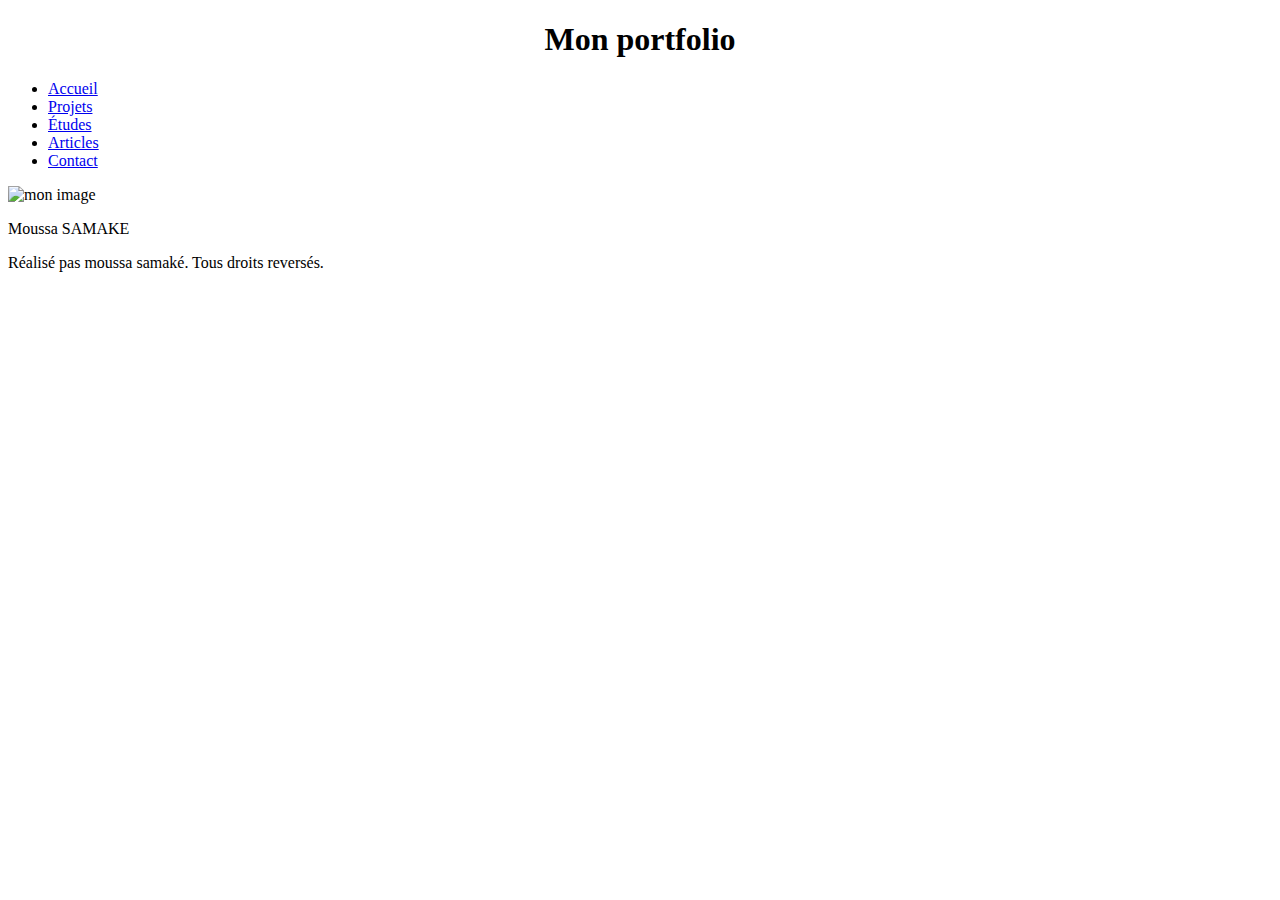
==== integration/index.html @ ff6f66a4 "ajout des différents fichiers" ====
<!doctype html>
<html>
  <head>
    <meta charset="utf-8" />

    <title>Mon portfolio</title>
    <link
      href="https://fonts.googleapis.com/css?family=Open+Sans+Condensed:300|Sonsie+One"
      rel="stylesheet"
      type="text/css" />
    <link rel="stylesheet" href="style.css" />
  </head>
  <body>
    <header>
      <h1 style="text-align: center;">Mon portfolio</h1>
    </header>
   
      <nav>
        <ul>
          <li><a href="index.html">Accueil</a></li>
          <li><a href="projets.html">Projets</a></li>
          <li><a href="etudes.html">Études</a></li>
          <li><a href="articles.html">Articles</a></li>
          <li><a href="contact.html">Contact</a></li>
        </ul>
      </nav>
        <div>
            <img src="" alt="mon image">
            <p>Moussa SAMAKE</p>
        </div>
        <footer>
          <p>Réalisé pas moussa samaké. Tous droits reversés.</p>
        </footer>
  </body>
</html>
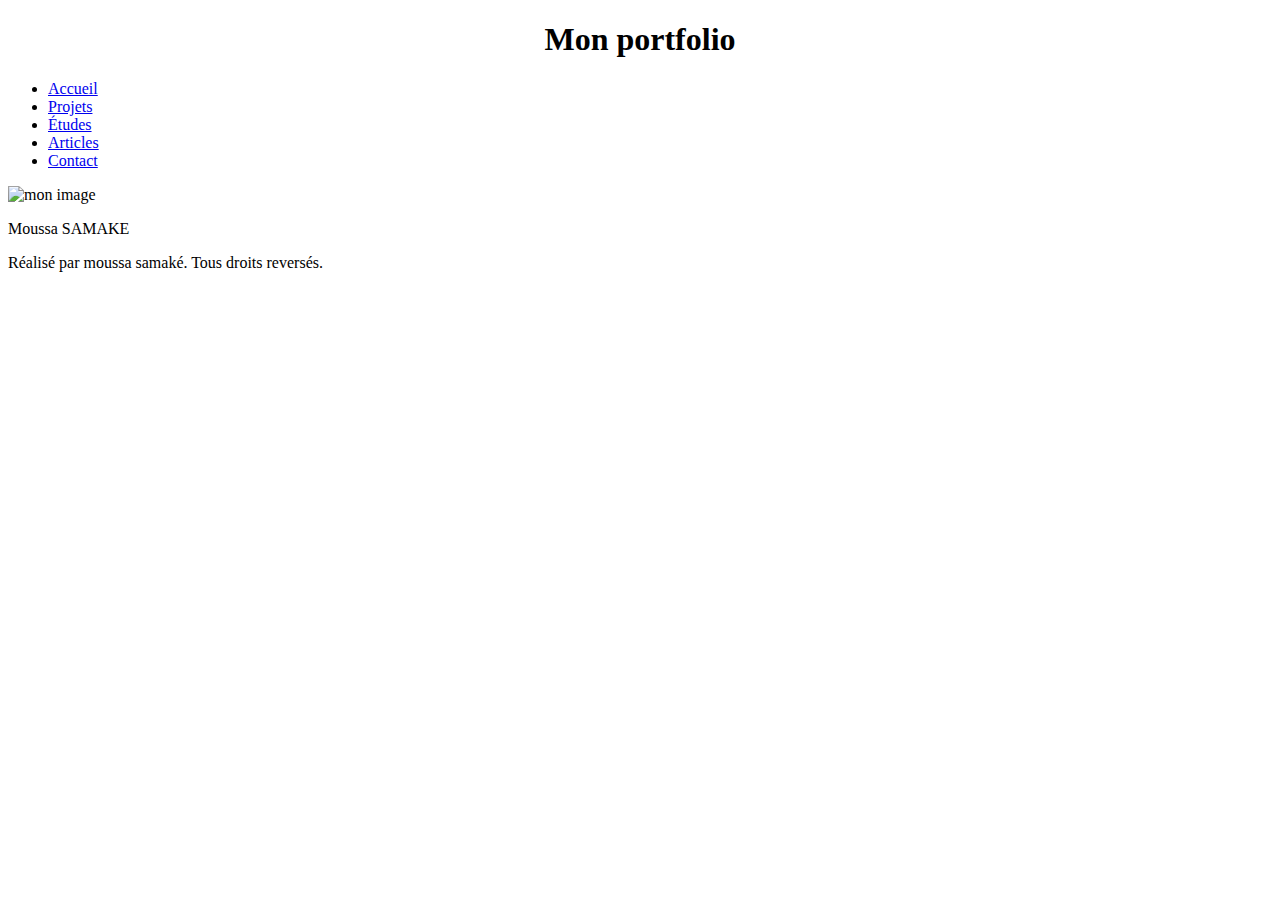
==== commit dbb277d9: "mise à jour des différents fichiers" ====
--- a/integration/index.html
+++ b/integration/index.html
@@ -25,11 +25,11 @@
         </ul>
       </nav>
         <div>
-            <img src="" alt="mon image">
+            <img src="" alt="mon image" title="l'image est en rapport avec le contenu de la page">
             <p>Moussa SAMAKE</p>
         </div>
         <footer>
-          <p>Réalisé pas moussa samaké. Tous droits reversés.</p>
+          <p>Réalisé par moussa samaké. Tous droits reversés.</p>
         </footer>
   </body>
 </html>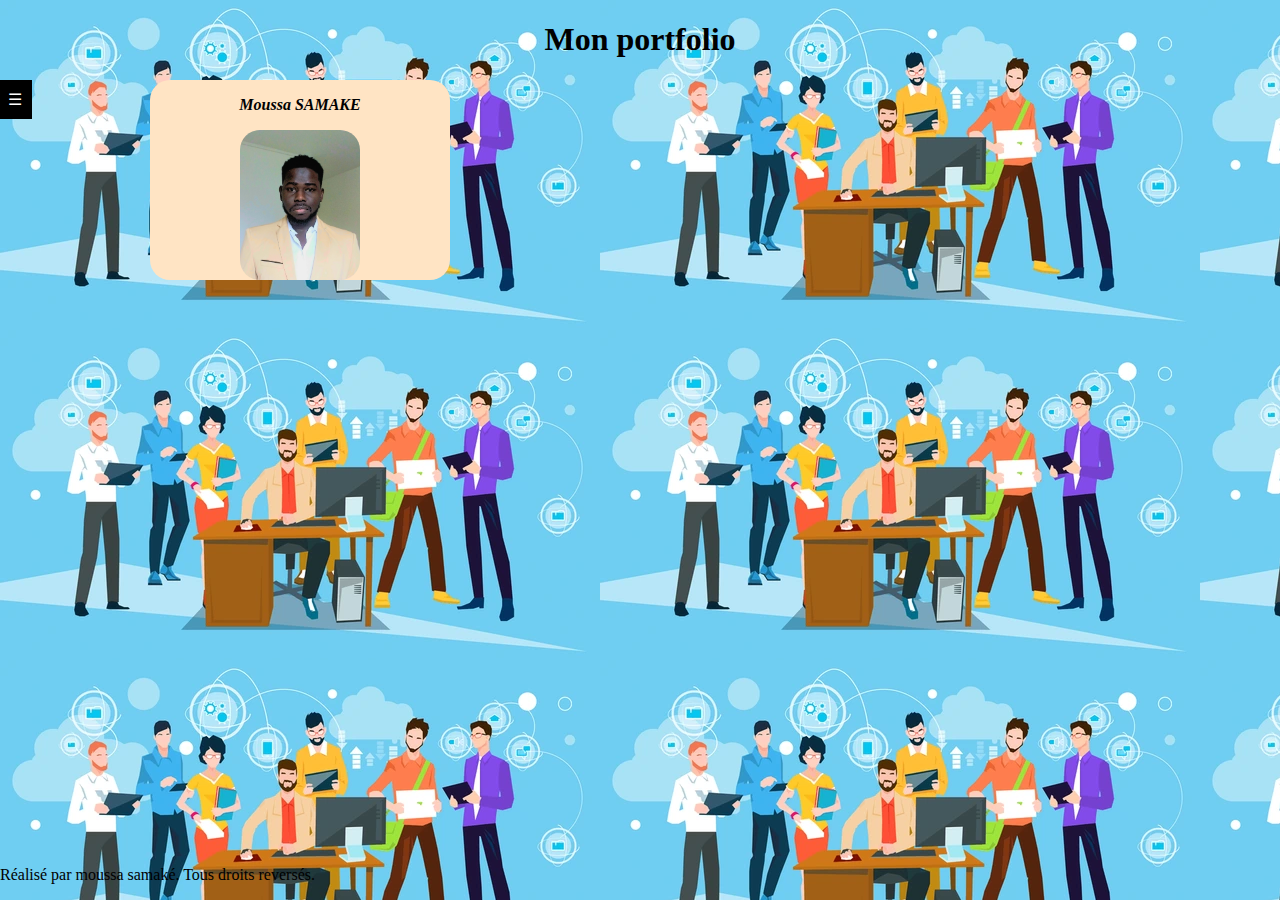
==== commit 9730bffb: "mise à jour des différents fichiers html, ajout du fichier css et des images" ====
--- a/integration/index.html
+++ b/integration/index.html
@@ -10,24 +10,32 @@
       type="text/css" />
     <link rel="stylesheet" href="style.css" />
   </head>
-  <body>
+  <body class="index-body">
     <header>
       <h1 style="text-align: center;">Mon portfolio</h1>
     </header>
    
-      <nav>
-        <ul>
-          <li><a href="index.html">Accueil</a></li>
-          <li><a href="projets.html">Projets</a></li>
-          <li><a href="etudes.html">Études</a></li>
-          <li><a href="articles.html">Articles</a></li>
-          <li><a href="contact.html">Contact</a></li>
-        </ul>
-      </nav>
-        <div>
-            <img src="" alt="mon image" title="l'image est en rapport avec le contenu de la page">
-            <p>Moussa SAMAKE</p>
+      <div class="menu">
+          <!-- Utilisation d'une checkbox -->
+          <input type="checkbox" id="hamburger">
+          <!-- Label de la checkbox -->
+          <label id="hamburger-logo" for="hamburger">☰</label>
+        <nav>
+          <a href="index.html">Accueil</a>
+          <a href="projets.html">Projets</a>
+          <a href="etudes.html">Études</a>
+          <a href="articles.html">Articles</a>
+          <a href="contact.html">Contact</a>
+        </nav>
+      </div>
+      <main class="main">
+        <div class="div-main">
+          <p><b><i>Moussa SAMAKE</i></b></p>
+          <img src="mon-image.jpeg" alt="ma photo">
         </div>
+      </main>
+    
+        
         <footer>
           <p>Réalisé par moussa samaké. Tous droits reversés.</p>
         </footer>
--- a/integration/style.css
+++ b/integration/style.css
@@ -0,0 +1,139 @@
+* {
+    /* Pour que les tailles soient correctes */
+    box-sizing: border-box;
+  }
+  
+  body {
+    /* Pour coller le menu au bord, sans espace */
+    margin: 0;
+  }
+  
+  .menu {
+    /* Pour que le menu reste en place quand on scroll */
+    position: fixed;
+    /* Pour que le menu ne soit pas sur le texte et que ce dernier puisse être sélectionné */
+    width: 0px;
+  }
+  
+  main {
+    /* Pour que le texte ne soit pas sous le menu */
+    margin-left: 50px;
+    width: 500px;
+    text-align: justify;
+  }
+  
+  #hamburger {
+    /* Pour que la checkbox ne s'affiche pas */
+    display: none;
+  }
+  
+  #hamburger-logo {
+    /* Pour que le curseur soit un pointeur */
+    cursor: pointer;
+    background: black;
+    width: 200px;
+    display: block;
+    color: white;
+    /* Pour que le menu hamburger s'affiche toujours */
+    text-align: right;
+    /* Pour que le menu hamburger soit "rangé" par défaut */
+    transform: translateX(-168px);
+    padding: 10px;
+  }
+  
+  nav {
+    display: flex;
+    flex-direction: column;
+    background: black;
+    overflow: hidden;
+    width: 200px;
+    /* Pour que les liens soient "rangés" par défaut */
+    transform: translateX(-200px);
+  }
+  
+  #hamburger-logo,
+  nav {
+    /* Pour qu'il y ait une animation */
+    transition: 0.7s;
+  }
+  
+  /* Lorsque #hamburger est coché, le #hamburger-logo et le nav qui sont dans le même parent changent de propriété */
+  #hamburger:checked ~ #hamburger-logo,
+  #hamburger:checked ~ nav {
+    /* Changement de la position pour afficher les menus */
+    transform: translate(0);
+  }
+  
+  nav a {
+    color: white;
+    text-decoration: none;
+    padding: 10px;
+  }
+  
+  nav a:hover {
+    background: #444;
+  }
+/* css sur index.html*/
+  .index-body{
+    background-image: url(body.webp);
+    
+  }
+  .main{
+    display: flex;
+    justify-content: center;
+    align-items: center;
+  }
+
+  .div-main img{
+    width: 120px;
+    height: 200px;
+    border-radius: 20px;
+  }
+  .div-main{
+    width: 300px;
+    height: 200px;
+    border-radius: 20px;
+    background-color: bisque;
+    display: flex;
+    justify-content: center;
+    flex-direction: column;
+    align-items: center;
+    
+  }
+ 
+  .div-profil .mon-img{
+    width: 100px;
+    border-radius: 50px;
+  }
+  .div-profil{
+    background-color: burlywood;
+    justify-content:center;
+    display: flex;
+  }
+
+  footer {
+    position: absolute;
+    bottom: 0;
+    left: 0;
+    right: 0;
+  }
+
+  .div-profil li{
+    list-style: none;
+  }
+
+  /*projets*/
+  .body-projet{
+    background-color: bisque;
+  }
+  .projet1 img:hover{
+    filter: grayscale(1);
+    border-radius: 3px;
+  }
+  .projet2 img{
+    border-radius: 3px;
+  }
+  .projet3 img{
+    width: 100%;
+    border-radius: 3px;
+  }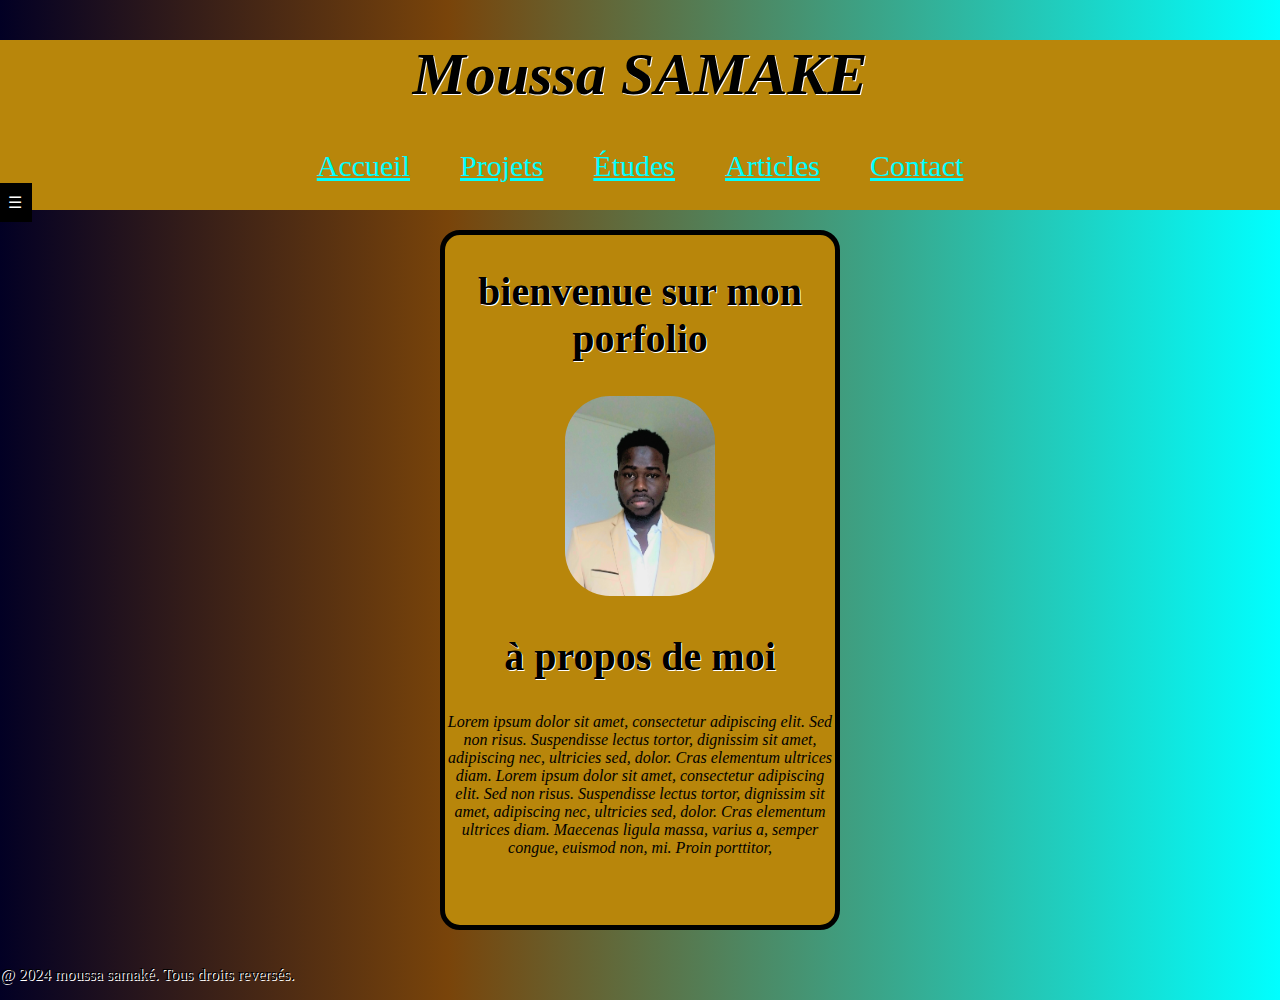
==== commit ae461c06: "challenge 4" ====
--- a/integration/index.html
+++ b/integration/index.html
@@ -3,6 +3,8 @@
   <head>
     <meta charset="utf-8" />
 
+    <meta name="viewport" content="width=device-width, initial-scale=1.0">
+    
     <title>Mon portfolio</title>
     <link
       href="https://fonts.googleapis.com/css?family=Open+Sans+Condensed:300|Sonsie+One"
@@ -10,15 +12,19 @@
       type="text/css" />
     <link rel="stylesheet" href="style.css" />
   </head>
-  <body class="index-body">
-    <header>
-      <h1 style="text-align: center;">Mon portfolio</h1>
-    </header>
-   
-      <div class="menu">
-          <!-- Utilisation d'une checkbox -->
+  <body>
+    <div class="contener">
+      <header>
+        <h1 style="text-align: center;"><b><i>Moussa SAMAKE</i></b></h1>
+        <div class="menu-normal">
+          <a href="index.html">Accueil</a>
+          <a href="projets.html">Projets</a>
+          <a href="etudes.html">Études</a>
+          <a href="articles.html">Articles</a>
+          <a href="contact.html">Contact</a>
+        </div>
+        <div class="menu-etu">
           <input type="checkbox" id="hamburger">
-          <!-- Label de la checkbox -->
           <label id="hamburger-logo" for="hamburger">☰</label>
         <nav>
           <a href="index.html">Accueil</a>
@@ -28,16 +34,28 @@
           <a href="contact.html">Contact</a>
         </nav>
       </div>
-      <main class="main">
+      </header>
+      <main class="main-index">
+        
         <div class="div-main">
-          <p><b><i>Moussa SAMAKE</i></b></p>
-          <img src="mon-image.jpeg" alt="ma photo">
-        </div>
-      </main>
+          <h2><b>Bienvenue sur mon porfolio</b></h2>
+          <img src="./images/mon-image.jpeg" alt="ma photo">
+
+          <h2>À PROPOS DE MOI</h2>
+          <p><i>Lorem ipsum dolor sit amet, consectetur adipiscing elit. Sed non risus. 
+            Suspendisse lectus tortor, dignissim sit amet, adipiscing nec, ultricies sed, dolor. 
+            Cras elementum ultrices diam.
+            Lorem ipsum dolor sit amet, consectetur adipiscing elit. Sed non risus. 
+            Suspendisse lectus tortor, dignissim sit amet, adipiscing nec, ultricies sed, dolor. 
+            Cras elementum ultrices diam. Maecenas ligula massa, varius a, semper congue, euismod non, mi. 
+            Proin porttitor,</i></p>
+        </div>  
+        </main>    
+          
+          <footer>
+            <p>@ 2024 moussa samaké. Tous droits reversés.</p>
+          </footer>
+    </div>
     
-        
-        <footer>
-          <p>Réalisé par moussa samaké. Tous droits reversés.</p>
-        </footer>
   </body>
 </html>--- a/integration/style.css
+++ b/integration/style.css
@@ -1,26 +1,29 @@
+
+
 * {
-    /* Pour que les tailles soient correctes */
     box-sizing: border-box;
   }
   
   body {
     /* Pour coller le menu au bord, sans espace */
     margin: 0;
-  }
-  
-  .menu {
-    /* Pour que le menu reste en place quand on scroll */
-    position: fixed;
-    /* Pour que le menu ne soit pas sur le texte et que ce dernier puisse être sélectionné */
-    width: 0px;
-  }
-  
-  main {
-    /* Pour que le texte ne soit pas sous le menu */
-    margin-left: 50px;
-    width: 500px;
-    text-align: justify;
-  }
+    padding: 0;
+    background: rgb(162, 152, 38);
+    background: linear-gradient(90deg,rgba(2,0,36,1) 0% ,rgba(121,68,9.85) 35%, rgba(0, 255,255 , 1) 100%);
+  }
+  h1{
+    text-shadow: 1px 1px white;
+    font-size: 60px;
+  }
+
+  h2{
+    color: darkgoldenrod;
+    text-shadow: 1px 1px white;
+    font-size: 40px;
+    font-size: 70px;
+  }
+
+
   
   #hamburger {
     /* Pour que la checkbox ne s'affiche pas */
@@ -74,32 +77,59 @@
     background: #444;
   }
 /* css sur index.html*/
-  .index-body{
-    background-image: url(body.webp);
-    
-  }
-  .main{
-    display: flex;
-    justify-content: center;
-    align-items: center;
-  }
+
+header{
+  background-color: darkgoldenrod;
+  height: 170px;
+  
+}
 
   .div-main img{
-    width: 120px;
+    width: 150px;
     height: 200px;
-    border-radius: 20px;
-  }
+    border-radius: 5cqb;
+  }
+  .div-main h2{
+    color: black;
+    text-shadow: 1px 1px white;
+    font-size: 40px;
+    text-transform: lowercase;
+  }
+
+  .main-index{
+    display: flex;
+    flex-direction: column;
+    align-items: center;
+  }
+
   .div-main{
-    width: 300px;
-    height: 200px;
-    border-radius: 20px;
-    background-color: bisque;
-    display: flex;
-    justify-content: center;
-    flex-direction: column;
-    align-items: center;
-    
-  }
+    text-align: center;
+    width: 400px;
+    height: 700px;
+    background-color: darkgoldenrod;
+    margin: 20px;
+    border: 5px solid;
+    border-radius: 20px;
+    
+    
+  }
+.menu-normal{
+  display: flex;
+  align-items: center;
+  justify-content: center;
+  width: 100%;
+  gap: 50px;
+  
+}
+.menu-normal a{
+  font-size: 30px;
+  color: aqua;
+}
+
+.menu-normal a:hover{
+  color:black;
+}
+
  
   .div-profil .mon-img{
     width: 100px;
@@ -112,28 +142,506 @@
   }
 
   footer {
-    position: absolute;
-    bottom: 0;
-    left: 0;
-    right: 0;
+    position:absolute;
+    color: black;
+    text-shadow: 1px 1px white;
+
   }
 
   .div-profil li{
     list-style: none;
   }
 
+
   /*projets*/
-  .body-projet{
-    background-color: bisque;
-  }
+ 
+  .main-projet{
+    display:flex;
+    flex-direction:row;
+    gap: 20px;
+  }
+  .main-projet a{
+    display: flex;
+    align-items: center;
+    justify-content: center;
+    border-radius: 10px;
+    height: 40px;
+    color:aliceblue;
+    background-color: darkgoldenrod;
+
+    transition: transform 0.3s ease;
+    }
+    .main-projet a:hover{
+      transform: rotate(20deg);
+      background-color: black;
+    }
+    .main-projet p{
+      background-color:aliceblue;
+      border: 2px solid;
+      border-color:darkgoldenrod;
+      border-radius: 10px;
+    }
+    .main-projet div{
+      background-color:darkolivegreen;
+      width: 25%;
+      border: 5px solid;
+      border-color:darkgoldenrod;
+      border-radius: 20px;
+    }
+  
+
+
+  .projet1 ul li  img{
+    width: 100%;
+
+  }
+  .projet1 ul{
+    list-style-type: none;
+    display: grid;
+    grid-template-rows: repeat(2,1fr);
+    grid-template-columns: repeat(2,1fr);
+    gap: 20px;
+
+  }
+  
   .projet1 img:hover{
     filter: grayscale(1);
-    border-radius: 3px;
+    border-radius: 20px;
+    opacity: 1;
+  }
+  .main-projet div:hover{
+    background-color: darkgoldenrod;
+    border-color: white;
   }
   .projet2 img{
-    border-radius: 3px;
+    filter: grayscale(1);
+    border-radius: 20px;
+    width: 100%;
+    border-radius: 10px;
+
   }
   .projet3 img{
-    width: 100%;
-    border-radius: 3px;
-  }+    filter: grayscale(1);
+    border-radius: 20px;
+    width: 100%;
+    border-radius: 20px;
+  }
+  /*contact*/
+
+  .main-contact{
+    display: flex;
+    justify-content:space-around;
+  }
+
+  .div-form{
+    display: flex;
+    flex-direction: column;
+    align-items: center;
+  }
+
+  name{
+    width: 100%;
+  }
+
+  .div-contact{
+    width: 400px;
+    height: 700px;
+    background: rgb(162, 152, 38);
+    background: linear-gradient(90deg,rgba(2,0,36,1) 0% ,rgba(121,68,9.85) 35%, rgba(0, 255,255 , 1) 100%);
+    display: flex;
+    justify-content: center;
+    align-items: center;
+  }
+  .main-contact div:hover{
+    background: none;
+  }
+ 
+  .doigt{
+    width: 30px;
+  }
+
+  .msg{
+    width: 100%;
+    height: 150px;
+  }
+
+  .div-contact ul{
+    display: flex;
+    justify-content: center;
+    flex-direction: column;
+  }
+  .div-contact ul li{
+    display: flex;
+    justify-content: center;
+    flex-direction: column;
+    align-items: center;
+  }
+
+  .div-compte{
+    width: 400px;
+    height: 700px;
+    background: rgb(162, 152, 38);
+    background: linear-gradient(90deg,rgba(2,0,36,1) 0% ,rgba(121,68,9.85) 35%, rgba(0, 255,255 , 1) 100%);
+    display: flex;
+    justify-content: center;
+    align-items: center;
+      
+  }
+
+  .div-compte ul li{
+    display: flex;
+   
+  }
+
+  .link, .fcbk, .wsp, .insta{
+    width: 100px;
+    border-radius: 50px;
+  }
+
+
+  /*etudes*/
+  .main-etu{
+    display: flex;
+    flex-direction: column;
+    gap: 50px;
+  }
+  .div-profil{
+    background-color: darkgoldenrod;
+    border: 5px solid;
+    border-color: transparent;
+    width: 50%;
+    border-radius: 10px;
+  }
+
+  .div-etude div{
+    width: 33%;
+    border: 5pX solid;
+    border-radius: 30px;
+    border-color:darkgoldenrod;
+    text-align: center;
+    justify-content: center;
+
+    background-color:white
+  }
+  .div-etude{
+    background-color:darkgoldenrod;
+    border: 2px solid;
+    border-radius: 30px;
+    width: 100%;
+    gap: 10px;
+    margin: 0 20px;
+    padding: 0 20px;
+    display: flex;
+    
+  }
+  .div-etude img{
+    height: 200px;
+    width: 100%;
+    border-radius: 30px;
+  }
+
+  /*article*/
+  .main-article{
+    display: flex;
+
+  }
+  .div-article{
+    display: flex;
+    flex-direction: row;
+    gap: 20px;
+    
+  }
+  .div-article div{
+    background-color: darkgoldenrod;
+    width: 25%;
+    border: 5px solid;
+    border-radius: 20px;
+    gap: 5px;
+    display: flex;
+    align-items: center;
+    flex-direction: column;
+  }
+  .div-article div:hover{
+    width: 35%;
+    transition: width 0,2s;
+    border: white solid;
+  }
+  .div-article a{
+    display: flex;
+    align-items: center;
+    justify-content: center;
+    border-radius: 10px;
+    height: 40px;
+    width: 100px;
+    color:aliceblue;
+    background-color: dimgray;
+
+  }
+  .div-article a:hover{
+    height: 50px;
+    width: 200px;
+    background-color:black;
+    transition: width 1s;
+    transition-property: all;
+  }
+  .div-article img{
+    width: 100%;
+    border-radius: 20px;
+  }
+  .div-article p{
+    display: flex;
+    flex-direction: column;
+    gap: 20px;
+    align-items: center;
+  }
+
+
+
+  /*Respnsive design*/
+
+  @media screen and (max-width: 600px) { 
+
+    body{
+     background-image: url(images/fond.jpeg);
+    }
+    header{
+      width: 100%;
+      height: 60px;
+      background-color:lightcoral;
+    }
+    
+  /* css sur index.html*/
+  h1{
+    font-size: 30px;
+  }
+
+  h2{
+    font-size: 30px;
+    display: flex;
+    justify-content: center;
+  }
+
+  .div-main{
+    text-align: center;
+    width: 300px;
+    height: 100vh;
+    background-color: darkgoldenrod;
+    margin: 10px;
+    border: 2px solid;
+    border-radius: 10px;
+    
+  }
+  .menu-normal{
+    display: none;
+  }
+
+  /*projets*/
+ 
+  .main-projet{
+    display:flex;
+    align-items: center;
+    flex-direction:column;
+    padding: 0 20px;
+    
+  }
+  .main-projet a{
+    display: flex;
+    align-items: center;
+    justify-content: center;
+    border-radius: 5px;
+    height: 20px;
+    color:aliceblue;
+    background-color: darkgoldenrod;
+
+    transition: transform 1s ease;
+    }
+    .main-projet a:hover{
+      transform: rotate(45deg);
+    }
+    .main-projet p{
+      border: 1px solid;
+      border-radius: 10px;
+    }
+    .main-projet div{
+      background-color:darkolivegreen;
+      width: 100%;
+      border: 2px solid;
+      border-color:darkgoldenrod;
+      border-radius: 10px;
+      place-content: center;
+      margin-bottom: 5px;
+      }
+  
+
+    .img1{
+      display: none;
+    }
+    .img2{
+      display: none;
+    }
+    .img3{
+      display: none;
+    }
+    .img4{
+      width: 100%;
+    }
+
+  .projet1 ul{
+    display: flex;
+    
+    gap: 2px;
+
+  }
+
+  /*contact*/
+
+  .main-contact{
+    display: flex;
+    align-items: center;
+    flex-direction: column;
+  }
+
+  .div-form{
+    display: flex;
+    flex-direction: column;
+    align-items: center;
+    background-color: burlywood;
+  }
+
+  .div-contact{
+    width: 200px;
+    height: 350px;
+    background-color:darkslategray;
+    display: flex;
+    justify-content: center;
+    align-items: center;
+    flex-direction: column;
+    margin: 20px;
+    border: 1px solid;
+    border-radius: 10px;
+  }
+  .div-compte{
+    width: 200px;
+    height: 350px;
+    display: flex;
+    justify-content: center;
+    align-items: center;
+    flex-direction: column;
+    border: 1px solid;
+    border-radius: 10px;
+    
+  }
+
+  .doigt{
+    display: none;
+  }
+
+  .div-form img{
+    width: 40%;
+  }
+
+  .msg{
+    width: 100px;
+    height: 20px;
+  }
+  .link, .fcbk, .wsp, .insta{
+    width: 50px;
+    border-radius: 20px;
+  }
+
+
+
+  /*etudes*/
+  .main-etu{
+    display: flex;
+    flex-direction: column;
+    align-items: center;
+    justify-content: center;
+  }
+  .div-profil{
+    background-color: darkgoldenrod;
+    border: 1px solid;
+    width: 100%;
+    border-radius: 50px;
+  }
+
+  .div-etude div{
+    width: 100%;
+    border: 5pX solid;
+    border-radius: 20px;
+    border-color:darkgoldenrod;
+    text-align: center;
+    justify-content: center;
+
+    background-color:white
+  }
+  .div-etude{
+    background-color:darkgoldenrod;
+    border: 2px solid;
+    border-radius: 20px;
+    width: 100%;
+    gap: 10px;
+    padding: 0 20px;
+    display: flex;
+    flex-direction: column;
+    align-items: center;
+    
+  }
+  .div-etude img{
+    width: 100%;
+    border-radius: 20px;
+  }
+
+  /*article*/
+  .main-article{
+    display:flex;
+    align-items: center;
+    flex-direction:column;
+
+  }
+  .div-article{
+    display: flex;
+    flex-direction: column;
+    align-items: center;
+    gap: 10px;
+  }
+  .div-article div{
+    background-color: rgb(93, 73, 24);
+    width: 50%;
+    border: 1px solid;
+    border-radius: 10px;
+    gap: 2px;
+    display: flex;
+    align-items: center;
+    flex-direction: column;
+  }
+  .div-article div:hover{
+    width: 60%;
+    transition: width 0,2s;
+    border: white solid;
+  }
+  .div-article a{
+    display: flex;
+    align-items: center;
+    justify-content: center;
+    border-radius: 10px;
+    height: 40px;
+    width: 100px;
+    color:aliceblue;
+    background-color:darkslategray;
+
+  }
+  .div-article a:hover{
+    height: 30px;
+    width: 100px;
+    background-color:black;
+    transition: width 1s;
+    transition-property: all;
+  }
+
+  .div-article p{
+    gap: 10px;
+  }
+
+}
+
